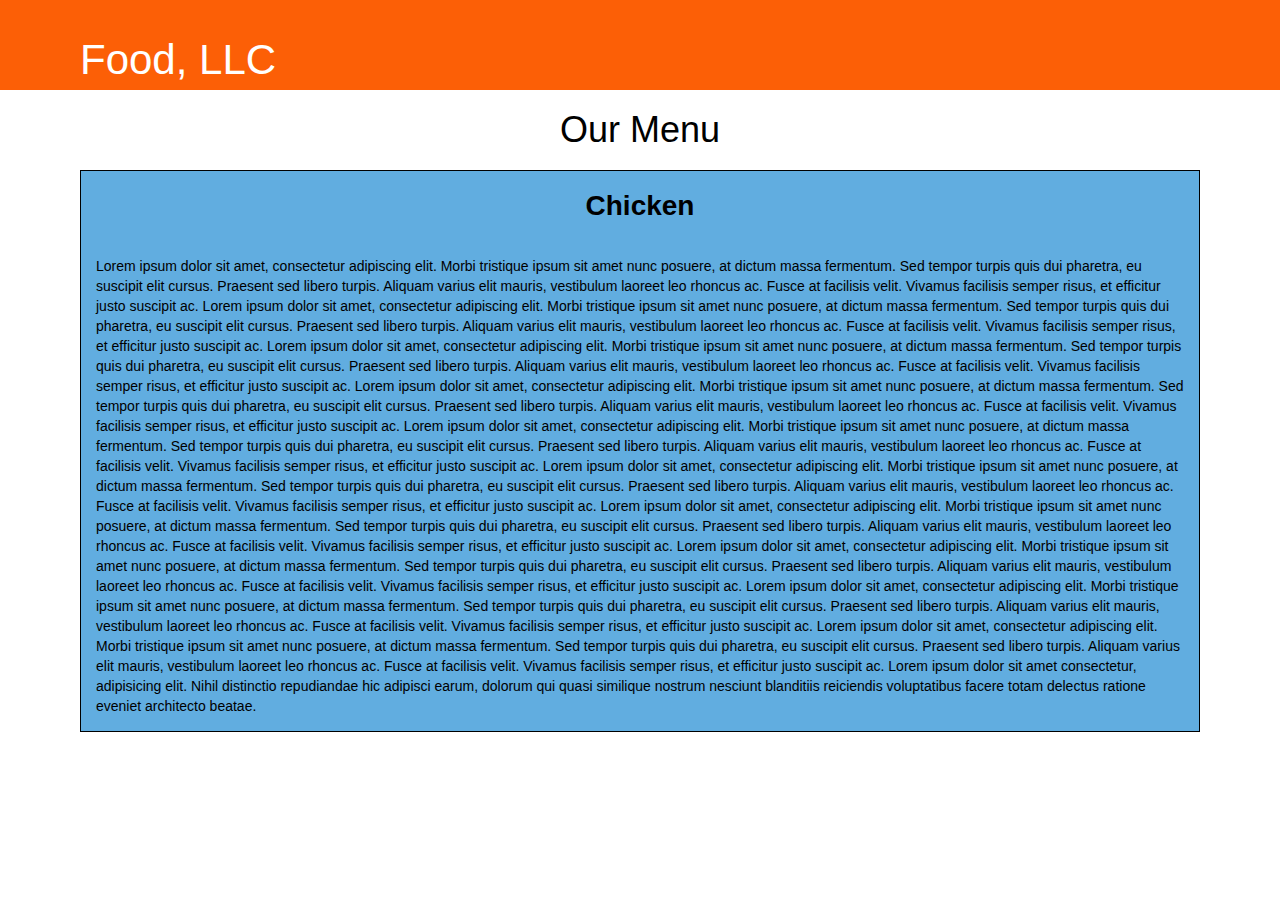
==== mod3_solution/index.html @ 8ab1fb4c "Very good, recommend all to see it)))))000" ====
<!DOCTYPE html>
<html>
<head>
	<meta charset="utf-8">
	<meta name="viewport" content="width=device-width, initial-scale=1">
	
	<link rel="stylesheet" href="css/bootstrap.min.css">
    <link rel="stylesheet" href="css/styles.css">
	
	<title>Mod3_Solution</title>
</head>
<body>
    <header class="nav-header">
    <nav id="header-nav" class="navbar navbar-default">
      <div class="container">
        <div class="navbar-header">
          <div class="navbar-brand">
            <p class="nav-brand">Food, LLC</p>
          </div>

          <button type="button" class="navbar-toggle collapsed" data-toggle="collapse" data-target="#collapsable-nav" aria-expanded="true">
            <span class="sr-only">Toggle navigation</span>
            <span class="icon-bar"></span>
            <span class="icon-bar"></span>
            <span class="icon-bar"></span>
          </button>
        </div>
        

        <!-- <div id="collapsable-nav" class="collapse navbar-collapse">
          <ul id="nav-list" class="nav navbar-nav navbar-right visible-xs"> -->

        <div id="collapsable-nav" class="collapse navbar-collapse">
          <ul id="nav-list" class="nav navbar-nav navbar-right visible-xs">
            <li class="text-center">
              <a href="#section1"><p class="item">Section</p></a>
              <hr class="visible-xs">
            </li>            
            <li class="text-center">
              <a href="#section"><p class="item">Section</p></a>
              <hr class="visible-xs">
            </li>
            <li class="text-center">
              <a href="#section"><p class="item">Section</p></a>
            </li>
          </ul> 
        </div>
      </div>
    </nav>
  	</header>

	<h1 class="text-center">Our Menu</h1>

	<div class="container container-fluid">
	<div class="col-md-12">
		<section>
		<div class="title">
			Chicken
		</div>
		<p id="section1">
      Lorem ipsum dolor sit amet, consectetur adipiscing elit. Morbi tristique ipsum sit amet nunc posuere, at dictum massa fermentum. Sed tempor turpis quis dui pharetra, eu suscipit elit cursus. Praesent sed libero turpis. Aliquam varius elit mauris, vestibulum laoreet leo rhoncus ac. Fusce at facilisis velit. Vivamus facilisis semper risus, et efficitur justo suscipit ac. Lorem ipsum dolor sit amet, consectetur adipiscing elit. Morbi tristique ipsum sit amet nunc posuere, at dictum massa fermentum. Sed tempor turpis quis dui pharetra, eu suscipit elit cursus. Praesent sed libero turpis. Aliquam varius elit mauris, vestibulum laoreet leo rhoncus ac. Fusce at facilisis velit. Vivamus facilisis semper risus, et efficitur justo suscipit ac. Lorem ipsum dolor sit amet, consectetur adipiscing elit. Morbi tristique ipsum sit amet nunc posuere, at dictum massa fermentum. Sed tempor turpis quis dui pharetra, eu suscipit elit cursus. Praesent sed libero turpis. Aliquam varius elit mauris, vestibulum laoreet leo rhoncus ac. Fusce at facilisis velit. Vivamus facilisis semper risus, et efficitur justo suscipit ac. Lorem ipsum dolor sit amet, consectetur adipiscing elit. Morbi tristique ipsum sit amet nunc posuere, at dictum massa fermentum. Sed tempor turpis quis dui pharetra, eu suscipit elit cursus. Praesent sed libero turpis. Aliquam varius elit mauris, vestibulum laoreet leo rhoncus ac. Fusce at facilisis velit. Vivamus facilisis semper risus, et efficitur justo suscipit ac. Lorem ipsum dolor sit amet, consectetur adipiscing elit. Morbi tristique ipsum sit amet nunc posuere, at dictum massa fermentum. Sed tempor turpis quis dui pharetra, eu suscipit elit cursus. Praesent sed libero turpis. Aliquam varius elit mauris, vestibulum laoreet leo rhoncus ac. Fusce at facilisis velit. Vivamus facilisis semper risus, et efficitur justo suscipit ac.
      Lorem ipsum dolor sit amet, consectetur adipiscing elit. Morbi tristique ipsum sit amet nunc posuere, at dictum massa fermentum. Sed tempor turpis quis dui pharetra, eu suscipit elit cursus. Praesent sed libero turpis. Aliquam varius elit mauris, vestibulum laoreet leo rhoncus ac. Fusce at facilisis velit. Vivamus facilisis semper risus, et efficitur justo suscipit ac. Lorem ipsum dolor sit amet, consectetur adipiscing elit. Morbi tristique ipsum sit amet nunc posuere, at dictum massa fermentum. Sed tempor turpis quis dui pharetra, eu suscipit elit cursus. Praesent sed libero turpis. Aliquam varius elit mauris, vestibulum laoreet leo rhoncus ac. Fusce at facilisis velit. Vivamus facilisis semper risus, et efficitur justo suscipit ac. Lorem ipsum dolor sit amet, consectetur adipiscing elit. Morbi tristique ipsum sit amet nunc posuere, at dictum massa fermentum. Sed tempor turpis quis dui pharetra, eu suscipit elit cursus. Praesent sed libero turpis. Aliquam varius elit mauris, vestibulum laoreet leo rhoncus ac. Fusce at facilisis velit. Vivamus facilisis semper risus, et efficitur justo suscipit ac. Lorem ipsum dolor sit amet, consectetur adipiscing elit. Morbi tristique ipsum sit amet nunc posuere, at dictum massa fermentum. Sed tempor turpis quis dui pharetra, eu suscipit elit cursus. Praesent sed libero turpis. Aliquam varius elit mauris, vestibulum laoreet leo rhoncus ac. Fusce at facilisis velit. Vivamus facilisis semper risus, et efficitur justo suscipit ac. Lorem ipsum dolor sit amet, consectetur adipiscing elit. Morbi tristique ipsum sit amet nunc posuere, at dictum massa fermentum. Sed tempor turpis quis dui pharetra, eu suscipit elit cursus. Praesent sed libero turpis. Aliquam varius elit mauris, vestibulum laoreet leo rhoncus ac. Fusce at facilisis velit. Vivamus facilisis semper risus, et efficitur justo suscipit ac.
      Lorem ipsum dolor sit amet consectetur, adipisicing elit. Nihil distinctio repudiandae hic adipisci earum, dolorum qui quasi similique nostrum nesciunt blanditiis reiciendis voluptatibus facere totam delectus ratione eveniet architecto beatae.
		</p>
		</section>
	</div>
	</div>
	</div>

	<script src="js/jquery-1.11.3.min.js"></script>
	<script src="js/bootstrap.min.js"></script>
  <script src="js/script.js"></script>
</body>
</html>
---- mod3_solution/css/styles.css ----
* {
  box-sizing: border-box;
  }

  h1 {
  font-family: 'Gill Sans', 'Gill Sans MT', Calibri, 'Trebuchet MS', sans-serif;
  color: #000000;
  }

  body {
  background-color: #FFFFFF;
  }

  p {
  padding: 15px;
  margin: auto;
  }
  .nav>li>a {
    padding: 20px;
  }
  #nav-list {
    margin-top: 10px;
  }
  .container {
  border: none;
  margin-left: auto;
  margin-right: auto;
  margin-top: 10px;
  margin-bottom: 10px;
  padding: 10px;
  }

  section {
  border:	1px solid black;
  background-color: rgb(97, 173, 224);
  width: 100%;
  height: auto;
  font-family: Helvetica;
  color: black;
  position: relative;
  overflow: auto;
  }

 .title{
  text-align: center;
  font-family: Georgia,sans-serif;
  font-weight: bold;
  font-size: 200%;
  padding: 15px;
  }


  #chicken-div {
  margin-bottom: 10px;
  margin-top: 10px;
  }

  .navbar-brand {
  font-size: 2em;
  border: 0 0 10px 10px;
  color: #FFFFFF;
  }

  #header-nav {
  border: 0;
  border-radius: 0;
  background-color: #FC5F06;
  color: #FFFFFF;
  }

  .navbar-header button.navbar-toggle, .navbar-header .icon-bar {
  border: 1px solid #61122f;
  }
  .navbar-header button.navbar-toggle {
  clear: both;
  margin-top: -30px;
  }

  .nav-header {
  background-color: #FFFFFF;
  }
  .nav-brand {
  color: #FFFFFF;
  font-size: 1.5em;
  }

  #nav-list {
  color: white;
  }

  hr {
    border-color: white;
  }

  .item {
    color: white;
    font-size: 1.2em;
  }
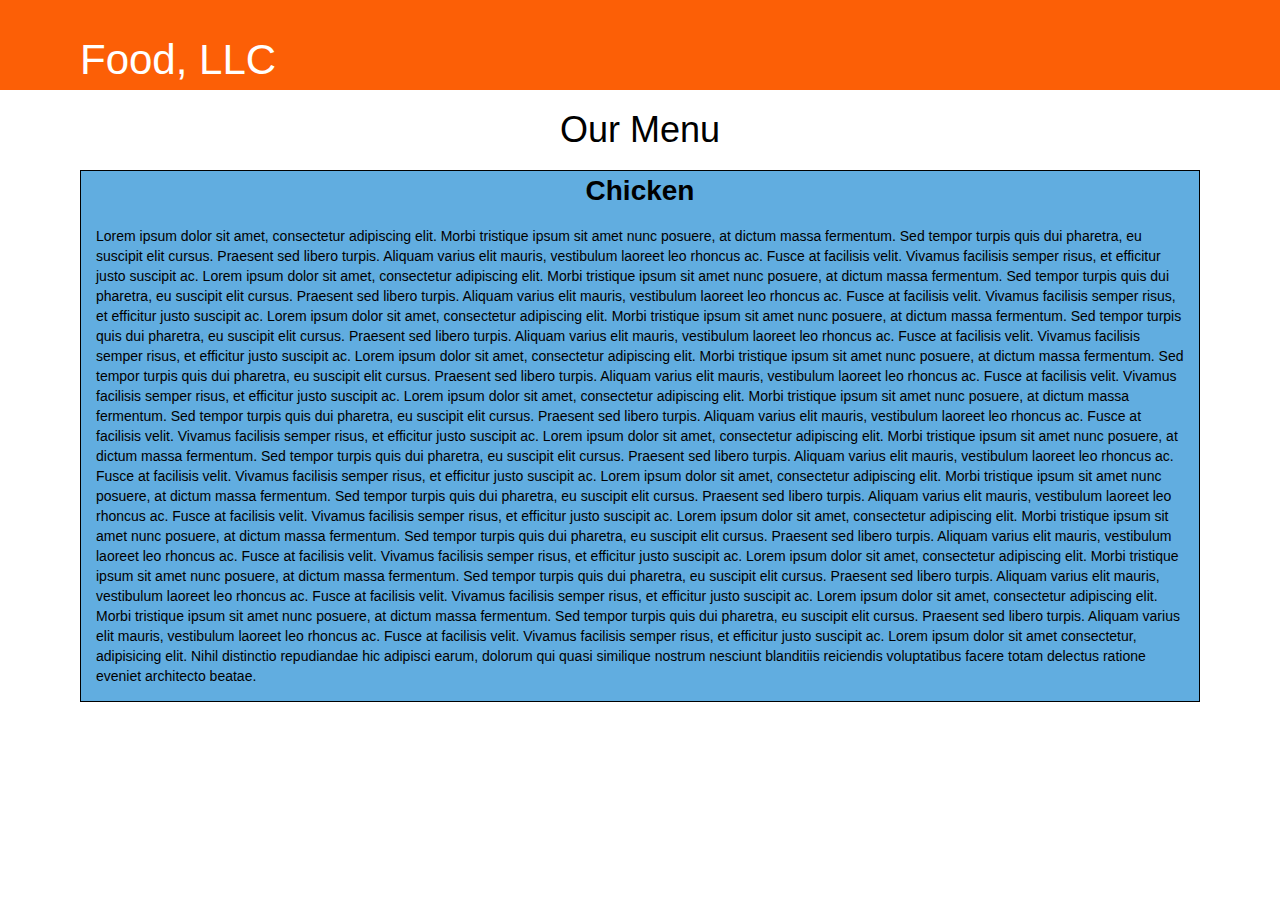
==== commit 714a8249: "update" ====
--- a/mod3_solution/index.html
+++ b/mod3_solution/index.html
@@ -33,15 +33,15 @@
         <div id="collapsable-nav" class="collapse navbar-collapse">
           <ul id="nav-list" class="nav navbar-nav navbar-right visible-xs">
             <li class="text-center">
-              <a href="#section1"><p class="item">Section</p></a>
+              <a href="#section1"><p class="item">Chicken</p></a>
               <hr class="visible-xs">
             </li>            
             <li class="text-center">
-              <a href="#section"><p class="item">Section</p></a>
+              <a href="#section"><p class="item">Beef</p></a>
               <hr class="visible-xs">
             </li>
             <li class="text-center">
-              <a href="#section"><p class="item">Section</p></a>
+              <a href="#section"><p class="item">Sushi</p></a>
             </li>
           </ul> 
         </div>
@@ -52,7 +52,7 @@
 	<h1 class="text-center">Our Menu</h1>
 
 	<div class="container container-fluid">
-	<div class="col-md-12">
+	<div class="col-md-12 col-sm-12 col-xs-12">
 		<section>
 		<div class="title">
 			Chicken
--- a/mod3_solution/css/styles.css
+++ b/mod3_solution/css/styles.css
@@ -46,7 +46,6 @@
   font-family: Georgia,sans-serif;
   font-weight: bold;
   font-size: 200%;
-  padding: 15px;
   }
 
 
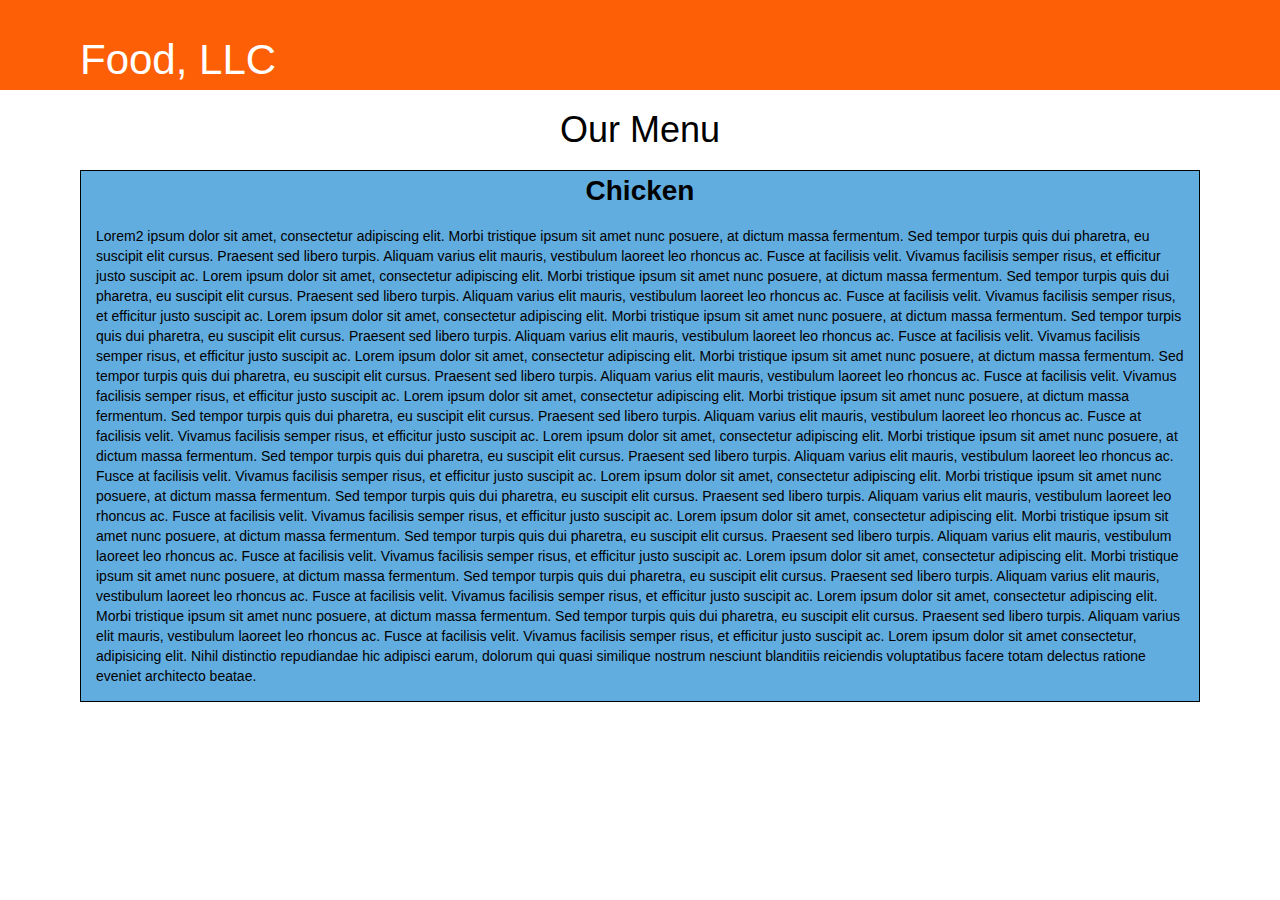
==== commit e604a3da: "bb" ====
--- a/mod3_solution/index.html
+++ b/mod3_solution/index.html
@@ -58,7 +58,7 @@
 			Chicken
 		</div>
 		<p id="section1">
-      Lorem ipsum dolor sit amet, consectetur adipiscing elit. Morbi tristique ipsum sit amet nunc posuere, at dictum massa fermentum. Sed tempor turpis quis dui pharetra, eu suscipit elit cursus. Praesent sed libero turpis. Aliquam varius elit mauris, vestibulum laoreet leo rhoncus ac. Fusce at facilisis velit. Vivamus facilisis semper risus, et efficitur justo suscipit ac. Lorem ipsum dolor sit amet, consectetur adipiscing elit. Morbi tristique ipsum sit amet nunc posuere, at dictum massa fermentum. Sed tempor turpis quis dui pharetra, eu suscipit elit cursus. Praesent sed libero turpis. Aliquam varius elit mauris, vestibulum laoreet leo rhoncus ac. Fusce at facilisis velit. Vivamus facilisis semper risus, et efficitur justo suscipit ac. Lorem ipsum dolor sit amet, consectetur adipiscing elit. Morbi tristique ipsum sit amet nunc posuere, at dictum massa fermentum. Sed tempor turpis quis dui pharetra, eu suscipit elit cursus. Praesent sed libero turpis. Aliquam varius elit mauris, vestibulum laoreet leo rhoncus ac. Fusce at facilisis velit. Vivamus facilisis semper risus, et efficitur justo suscipit ac. Lorem ipsum dolor sit amet, consectetur adipiscing elit. Morbi tristique ipsum sit amet nunc posuere, at dictum massa fermentum. Sed tempor turpis quis dui pharetra, eu suscipit elit cursus. Praesent sed libero turpis. Aliquam varius elit mauris, vestibulum laoreet leo rhoncus ac. Fusce at facilisis velit. Vivamus facilisis semper risus, et efficitur justo suscipit ac. Lorem ipsum dolor sit amet, consectetur adipiscing elit. Morbi tristique ipsum sit amet nunc posuere, at dictum massa fermentum. Sed tempor turpis quis dui pharetra, eu suscipit elit cursus. Praesent sed libero turpis. Aliquam varius elit mauris, vestibulum laoreet leo rhoncus ac. Fusce at facilisis velit. Vivamus facilisis semper risus, et efficitur justo suscipit ac.
+      Lorem2 ipsum dolor sit amet, consectetur adipiscing elit. Morbi tristique ipsum sit amet nunc posuere, at dictum massa fermentum. Sed tempor turpis quis dui pharetra, eu suscipit elit cursus. Praesent sed libero turpis. Aliquam varius elit mauris, vestibulum laoreet leo rhoncus ac. Fusce at facilisis velit. Vivamus facilisis semper risus, et efficitur justo suscipit ac. Lorem ipsum dolor sit amet, consectetur adipiscing elit. Morbi tristique ipsum sit amet nunc posuere, at dictum massa fermentum. Sed tempor turpis quis dui pharetra, eu suscipit elit cursus. Praesent sed libero turpis. Aliquam varius elit mauris, vestibulum laoreet leo rhoncus ac. Fusce at facilisis velit. Vivamus facilisis semper risus, et efficitur justo suscipit ac. Lorem ipsum dolor sit amet, consectetur adipiscing elit. Morbi tristique ipsum sit amet nunc posuere, at dictum massa fermentum. Sed tempor turpis quis dui pharetra, eu suscipit elit cursus. Praesent sed libero turpis. Aliquam varius elit mauris, vestibulum laoreet leo rhoncus ac. Fusce at facilisis velit. Vivamus facilisis semper risus, et efficitur justo suscipit ac. Lorem ipsum dolor sit amet, consectetur adipiscing elit. Morbi tristique ipsum sit amet nunc posuere, at dictum massa fermentum. Sed tempor turpis quis dui pharetra, eu suscipit elit cursus. Praesent sed libero turpis. Aliquam varius elit mauris, vestibulum laoreet leo rhoncus ac. Fusce at facilisis velit. Vivamus facilisis semper risus, et efficitur justo suscipit ac. Lorem ipsum dolor sit amet, consectetur adipiscing elit. Morbi tristique ipsum sit amet nunc posuere, at dictum massa fermentum. Sed tempor turpis quis dui pharetra, eu suscipit elit cursus. Praesent sed libero turpis. Aliquam varius elit mauris, vestibulum laoreet leo rhoncus ac. Fusce at facilisis velit. Vivamus facilisis semper risus, et efficitur justo suscipit ac.
       Lorem ipsum dolor sit amet, consectetur adipiscing elit. Morbi tristique ipsum sit amet nunc posuere, at dictum massa fermentum. Sed tempor turpis quis dui pharetra, eu suscipit elit cursus. Praesent sed libero turpis. Aliquam varius elit mauris, vestibulum laoreet leo rhoncus ac. Fusce at facilisis velit. Vivamus facilisis semper risus, et efficitur justo suscipit ac. Lorem ipsum dolor sit amet, consectetur adipiscing elit. Morbi tristique ipsum sit amet nunc posuere, at dictum massa fermentum. Sed tempor turpis quis dui pharetra, eu suscipit elit cursus. Praesent sed libero turpis. Aliquam varius elit mauris, vestibulum laoreet leo rhoncus ac. Fusce at facilisis velit. Vivamus facilisis semper risus, et efficitur justo suscipit ac. Lorem ipsum dolor sit amet, consectetur adipiscing elit. Morbi tristique ipsum sit amet nunc posuere, at dictum massa fermentum. Sed tempor turpis quis dui pharetra, eu suscipit elit cursus. Praesent sed libero turpis. Aliquam varius elit mauris, vestibulum laoreet leo rhoncus ac. Fusce at facilisis velit. Vivamus facilisis semper risus, et efficitur justo suscipit ac. Lorem ipsum dolor sit amet, consectetur adipiscing elit. Morbi tristique ipsum sit amet nunc posuere, at dictum massa fermentum. Sed tempor turpis quis dui pharetra, eu suscipit elit cursus. Praesent sed libero turpis. Aliquam varius elit mauris, vestibulum laoreet leo rhoncus ac. Fusce at facilisis velit. Vivamus facilisis semper risus, et efficitur justo suscipit ac. Lorem ipsum dolor sit amet, consectetur adipiscing elit. Morbi tristique ipsum sit amet nunc posuere, at dictum massa fermentum. Sed tempor turpis quis dui pharetra, eu suscipit elit cursus. Praesent sed libero turpis. Aliquam varius elit mauris, vestibulum laoreet leo rhoncus ac. Fusce at facilisis velit. Vivamus facilisis semper risus, et efficitur justo suscipit ac.
       Lorem ipsum dolor sit amet consectetur, adipisicing elit. Nihil distinctio repudiandae hic adipisci earum, dolorum qui quasi similique nostrum nesciunt blanditiis reiciendis voluptatibus facere totam delectus ratione eveniet architecto beatae.
 		</p>
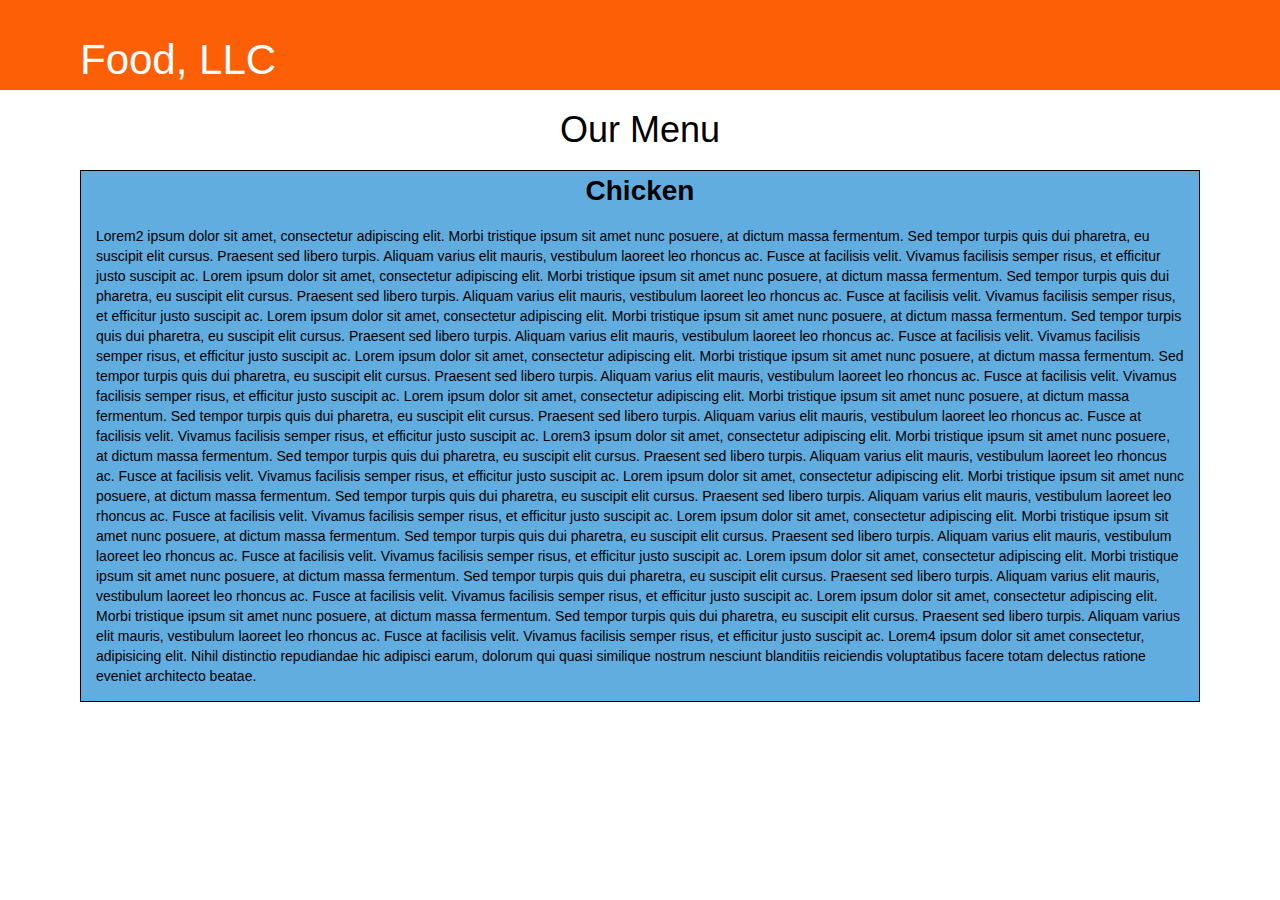
==== commit a994c998: "vc" ====
--- a/mod3_solution/index.html
+++ b/mod3_solution/index.html
@@ -59,8 +59,8 @@
 		</div>
 		<p id="section1">
       Lorem2 ipsum dolor sit amet, consectetur adipiscing elit. Morbi tristique ipsum sit amet nunc posuere, at dictum massa fermentum. Sed tempor turpis quis dui pharetra, eu suscipit elit cursus. Praesent sed libero turpis. Aliquam varius elit mauris, vestibulum laoreet leo rhoncus ac. Fusce at facilisis velit. Vivamus facilisis semper risus, et efficitur justo suscipit ac. Lorem ipsum dolor sit amet, consectetur adipiscing elit. Morbi tristique ipsum sit amet nunc posuere, at dictum massa fermentum. Sed tempor turpis quis dui pharetra, eu suscipit elit cursus. Praesent sed libero turpis. Aliquam varius elit mauris, vestibulum laoreet leo rhoncus ac. Fusce at facilisis velit. Vivamus facilisis semper risus, et efficitur justo suscipit ac. Lorem ipsum dolor sit amet, consectetur adipiscing elit. Morbi tristique ipsum sit amet nunc posuere, at dictum massa fermentum. Sed tempor turpis quis dui pharetra, eu suscipit elit cursus. Praesent sed libero turpis. Aliquam varius elit mauris, vestibulum laoreet leo rhoncus ac. Fusce at facilisis velit. Vivamus facilisis semper risus, et efficitur justo suscipit ac. Lorem ipsum dolor sit amet, consectetur adipiscing elit. Morbi tristique ipsum sit amet nunc posuere, at dictum massa fermentum. Sed tempor turpis quis dui pharetra, eu suscipit elit cursus. Praesent sed libero turpis. Aliquam varius elit mauris, vestibulum laoreet leo rhoncus ac. Fusce at facilisis velit. Vivamus facilisis semper risus, et efficitur justo suscipit ac. Lorem ipsum dolor sit amet, consectetur adipiscing elit. Morbi tristique ipsum sit amet nunc posuere, at dictum massa fermentum. Sed tempor turpis quis dui pharetra, eu suscipit elit cursus. Praesent sed libero turpis. Aliquam varius elit mauris, vestibulum laoreet leo rhoncus ac. Fusce at facilisis velit. Vivamus facilisis semper risus, et efficitur justo suscipit ac.
-      Lorem ipsum dolor sit amet, consectetur adipiscing elit. Morbi tristique ipsum sit amet nunc posuere, at dictum massa fermentum. Sed tempor turpis quis dui pharetra, eu suscipit elit cursus. Praesent sed libero turpis. Aliquam varius elit mauris, vestibulum laoreet leo rhoncus ac. Fusce at facilisis velit. Vivamus facilisis semper risus, et efficitur justo suscipit ac. Lorem ipsum dolor sit amet, consectetur adipiscing elit. Morbi tristique ipsum sit amet nunc posuere, at dictum massa fermentum. Sed tempor turpis quis dui pharetra, eu suscipit elit cursus. Praesent sed libero turpis. Aliquam varius elit mauris, vestibulum laoreet leo rhoncus ac. Fusce at facilisis velit. Vivamus facilisis semper risus, et efficitur justo suscipit ac. Lorem ipsum dolor sit amet, consectetur adipiscing elit. Morbi tristique ipsum sit amet nunc posuere, at dictum massa fermentum. Sed tempor turpis quis dui pharetra, eu suscipit elit cursus. Praesent sed libero turpis. Aliquam varius elit mauris, vestibulum laoreet leo rhoncus ac. Fusce at facilisis velit. Vivamus facilisis semper risus, et efficitur justo suscipit ac. Lorem ipsum dolor sit amet, consectetur adipiscing elit. Morbi tristique ipsum sit amet nunc posuere, at dictum massa fermentum. Sed tempor turpis quis dui pharetra, eu suscipit elit cursus. Praesent sed libero turpis. Aliquam varius elit mauris, vestibulum laoreet leo rhoncus ac. Fusce at facilisis velit. Vivamus facilisis semper risus, et efficitur justo suscipit ac. Lorem ipsum dolor sit amet, consectetur adipiscing elit. Morbi tristique ipsum sit amet nunc posuere, at dictum massa fermentum. Sed tempor turpis quis dui pharetra, eu suscipit elit cursus. Praesent sed libero turpis. Aliquam varius elit mauris, vestibulum laoreet leo rhoncus ac. Fusce at facilisis velit. Vivamus facilisis semper risus, et efficitur justo suscipit ac.
-      Lorem ipsum dolor sit amet consectetur, adipisicing elit. Nihil distinctio repudiandae hic adipisci earum, dolorum qui quasi similique nostrum nesciunt blanditiis reiciendis voluptatibus facere totam delectus ratione eveniet architecto beatae.
+      Lorem3 ipsum dolor sit amet, consectetur adipiscing elit. Morbi tristique ipsum sit amet nunc posuere, at dictum massa fermentum. Sed tempor turpis quis dui pharetra, eu suscipit elit cursus. Praesent sed libero turpis. Aliquam varius elit mauris, vestibulum laoreet leo rhoncus ac. Fusce at facilisis velit. Vivamus facilisis semper risus, et efficitur justo suscipit ac. Lorem ipsum dolor sit amet, consectetur adipiscing elit. Morbi tristique ipsum sit amet nunc posuere, at dictum massa fermentum. Sed tempor turpis quis dui pharetra, eu suscipit elit cursus. Praesent sed libero turpis. Aliquam varius elit mauris, vestibulum laoreet leo rhoncus ac. Fusce at facilisis velit. Vivamus facilisis semper risus, et efficitur justo suscipit ac. Lorem ipsum dolor sit amet, consectetur adipiscing elit. Morbi tristique ipsum sit amet nunc posuere, at dictum massa fermentum. Sed tempor turpis quis dui pharetra, eu suscipit elit cursus. Praesent sed libero turpis. Aliquam varius elit mauris, vestibulum laoreet leo rhoncus ac. Fusce at facilisis velit. Vivamus facilisis semper risus, et efficitur justo suscipit ac. Lorem ipsum dolor sit amet, consectetur adipiscing elit. Morbi tristique ipsum sit amet nunc posuere, at dictum massa fermentum. Sed tempor turpis quis dui pharetra, eu suscipit elit cursus. Praesent sed libero turpis. Aliquam varius elit mauris, vestibulum laoreet leo rhoncus ac. Fusce at facilisis velit. Vivamus facilisis semper risus, et efficitur justo suscipit ac. Lorem ipsum dolor sit amet, consectetur adipiscing elit. Morbi tristique ipsum sit amet nunc posuere, at dictum massa fermentum. Sed tempor turpis quis dui pharetra, eu suscipit elit cursus. Praesent sed libero turpis. Aliquam varius elit mauris, vestibulum laoreet leo rhoncus ac. Fusce at facilisis velit. Vivamus facilisis semper risus, et efficitur justo suscipit ac.
+      Lorem4 ipsum dolor sit amet consectetur, adipisicing elit. Nihil distinctio repudiandae hic adipisci earum, dolorum qui quasi similique nostrum nesciunt blanditiis reiciendis voluptatibus facere totam delectus ratione eveniet architecto beatae.
 		</p>
 		</section>
 	</div>
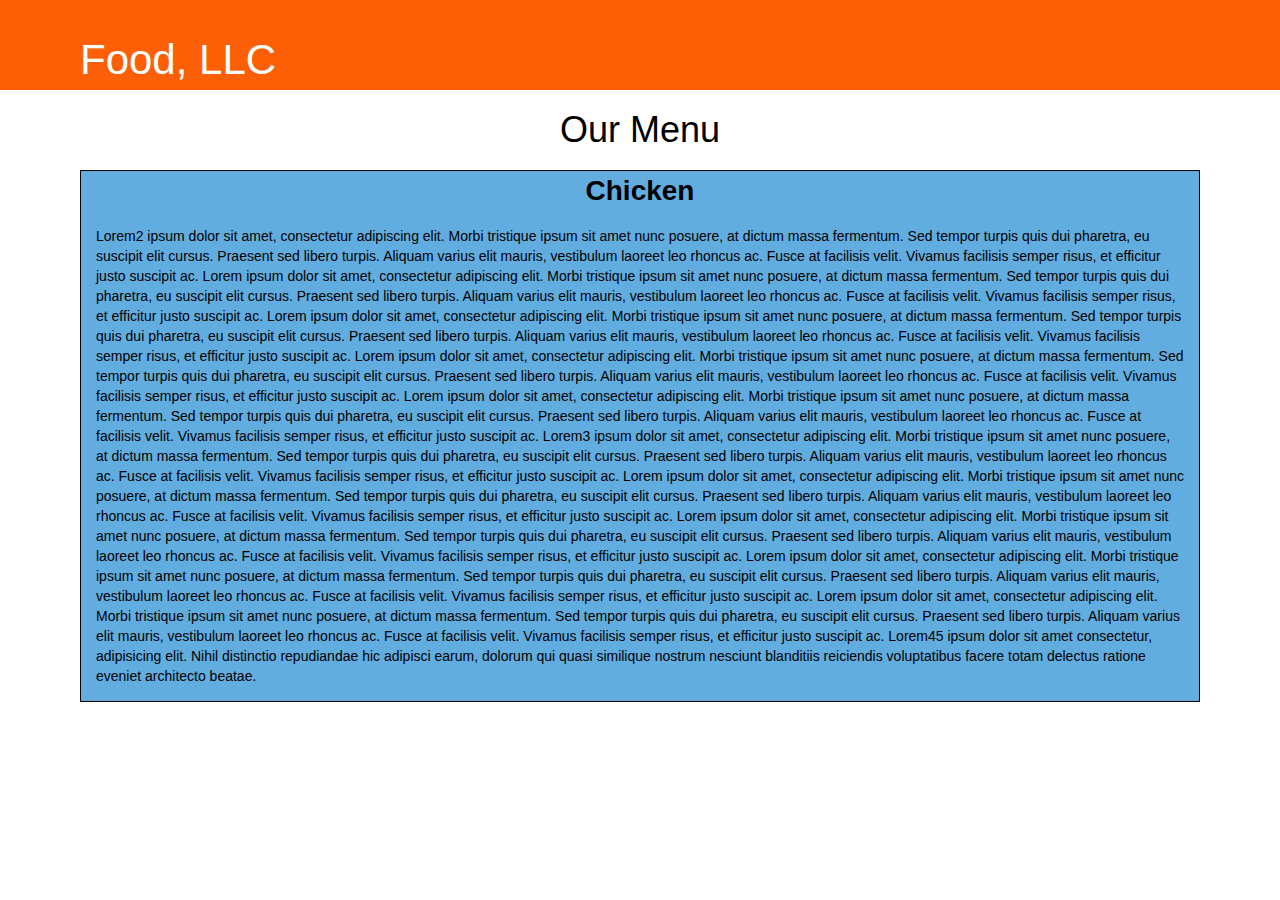
==== commit e7849b5c: "vfffc" ====
--- a/mod3_solution/index.html
+++ b/mod3_solution/index.html
@@ -60,7 +60,7 @@
 		<p id="section1">
       Lorem2 ipsum dolor sit amet, consectetur adipiscing elit. Morbi tristique ipsum sit amet nunc posuere, at dictum massa fermentum. Sed tempor turpis quis dui pharetra, eu suscipit elit cursus. Praesent sed libero turpis. Aliquam varius elit mauris, vestibulum laoreet leo rhoncus ac. Fusce at facilisis velit. Vivamus facilisis semper risus, et efficitur justo suscipit ac. Lorem ipsum dolor sit amet, consectetur adipiscing elit. Morbi tristique ipsum sit amet nunc posuere, at dictum massa fermentum. Sed tempor turpis quis dui pharetra, eu suscipit elit cursus. Praesent sed libero turpis. Aliquam varius elit mauris, vestibulum laoreet leo rhoncus ac. Fusce at facilisis velit. Vivamus facilisis semper risus, et efficitur justo suscipit ac. Lorem ipsum dolor sit amet, consectetur adipiscing elit. Morbi tristique ipsum sit amet nunc posuere, at dictum massa fermentum. Sed tempor turpis quis dui pharetra, eu suscipit elit cursus. Praesent sed libero turpis. Aliquam varius elit mauris, vestibulum laoreet leo rhoncus ac. Fusce at facilisis velit. Vivamus facilisis semper risus, et efficitur justo suscipit ac. Lorem ipsum dolor sit amet, consectetur adipiscing elit. Morbi tristique ipsum sit amet nunc posuere, at dictum massa fermentum. Sed tempor turpis quis dui pharetra, eu suscipit elit cursus. Praesent sed libero turpis. Aliquam varius elit mauris, vestibulum laoreet leo rhoncus ac. Fusce at facilisis velit. Vivamus facilisis semper risus, et efficitur justo suscipit ac. Lorem ipsum dolor sit amet, consectetur adipiscing elit. Morbi tristique ipsum sit amet nunc posuere, at dictum massa fermentum. Sed tempor turpis quis dui pharetra, eu suscipit elit cursus. Praesent sed libero turpis. Aliquam varius elit mauris, vestibulum laoreet leo rhoncus ac. Fusce at facilisis velit. Vivamus facilisis semper risus, et efficitur justo suscipit ac.
       Lorem3 ipsum dolor sit amet, consectetur adipiscing elit. Morbi tristique ipsum sit amet nunc posuere, at dictum massa fermentum. Sed tempor turpis quis dui pharetra, eu suscipit elit cursus. Praesent sed libero turpis. Aliquam varius elit mauris, vestibulum laoreet leo rhoncus ac. Fusce at facilisis velit. Vivamus facilisis semper risus, et efficitur justo suscipit ac. Lorem ipsum dolor sit amet, consectetur adipiscing elit. Morbi tristique ipsum sit amet nunc posuere, at dictum massa fermentum. Sed tempor turpis quis dui pharetra, eu suscipit elit cursus. Praesent sed libero turpis. Aliquam varius elit mauris, vestibulum laoreet leo rhoncus ac. Fusce at facilisis velit. Vivamus facilisis semper risus, et efficitur justo suscipit ac. Lorem ipsum dolor sit amet, consectetur adipiscing elit. Morbi tristique ipsum sit amet nunc posuere, at dictum massa fermentum. Sed tempor turpis quis dui pharetra, eu suscipit elit cursus. Praesent sed libero turpis. Aliquam varius elit mauris, vestibulum laoreet leo rhoncus ac. Fusce at facilisis velit. Vivamus facilisis semper risus, et efficitur justo suscipit ac. Lorem ipsum dolor sit amet, consectetur adipiscing elit. Morbi tristique ipsum sit amet nunc posuere, at dictum massa fermentum. Sed tempor turpis quis dui pharetra, eu suscipit elit cursus. Praesent sed libero turpis. Aliquam varius elit mauris, vestibulum laoreet leo rhoncus ac. Fusce at facilisis velit. Vivamus facilisis semper risus, et efficitur justo suscipit ac. Lorem ipsum dolor sit amet, consectetur adipiscing elit. Morbi tristique ipsum sit amet nunc posuere, at dictum massa fermentum. Sed tempor turpis quis dui pharetra, eu suscipit elit cursus. Praesent sed libero turpis. Aliquam varius elit mauris, vestibulum laoreet leo rhoncus ac. Fusce at facilisis velit. Vivamus facilisis semper risus, et efficitur justo suscipit ac.
-      Lorem4 ipsum dolor sit amet consectetur, adipisicing elit. Nihil distinctio repudiandae hic adipisci earum, dolorum qui quasi similique nostrum nesciunt blanditiis reiciendis voluptatibus facere totam delectus ratione eveniet architecto beatae.
+      Lorem45 ipsum dolor sit amet consectetur, adipisicing elit. Nihil distinctio repudiandae hic adipisci earum, dolorum qui quasi similique nostrum nesciunt blanditiis reiciendis voluptatibus facere totam delectus ratione eveniet architecto beatae.
 		</p>
 		</section>
 	</div>
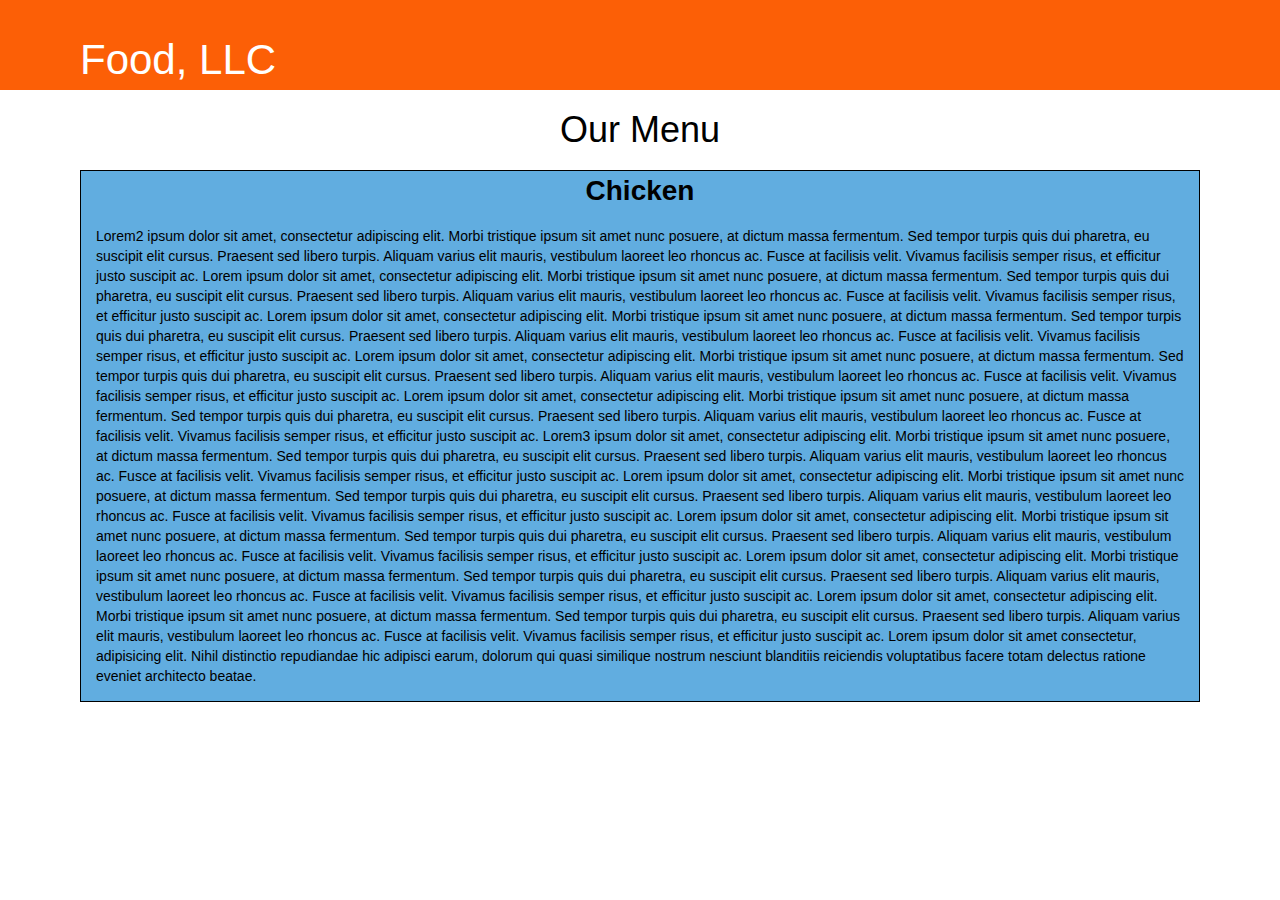
==== commit 002378b0: "12333" ====
--- a/mod3_solution/index.html
+++ b/mod3_solution/index.html
@@ -60,7 +60,7 @@
 		<p id="section1">
       Lorem2 ipsum dolor sit amet, consectetur adipiscing elit. Morbi tristique ipsum sit amet nunc posuere, at dictum massa fermentum. Sed tempor turpis quis dui pharetra, eu suscipit elit cursus. Praesent sed libero turpis. Aliquam varius elit mauris, vestibulum laoreet leo rhoncus ac. Fusce at facilisis velit. Vivamus facilisis semper risus, et efficitur justo suscipit ac. Lorem ipsum dolor sit amet, consectetur adipiscing elit. Morbi tristique ipsum sit amet nunc posuere, at dictum massa fermentum. Sed tempor turpis quis dui pharetra, eu suscipit elit cursus. Praesent sed libero turpis. Aliquam varius elit mauris, vestibulum laoreet leo rhoncus ac. Fusce at facilisis velit. Vivamus facilisis semper risus, et efficitur justo suscipit ac. Lorem ipsum dolor sit amet, consectetur adipiscing elit. Morbi tristique ipsum sit amet nunc posuere, at dictum massa fermentum. Sed tempor turpis quis dui pharetra, eu suscipit elit cursus. Praesent sed libero turpis. Aliquam varius elit mauris, vestibulum laoreet leo rhoncus ac. Fusce at facilisis velit. Vivamus facilisis semper risus, et efficitur justo suscipit ac. Lorem ipsum dolor sit amet, consectetur adipiscing elit. Morbi tristique ipsum sit amet nunc posuere, at dictum massa fermentum. Sed tempor turpis quis dui pharetra, eu suscipit elit cursus. Praesent sed libero turpis. Aliquam varius elit mauris, vestibulum laoreet leo rhoncus ac. Fusce at facilisis velit. Vivamus facilisis semper risus, et efficitur justo suscipit ac. Lorem ipsum dolor sit amet, consectetur adipiscing elit. Morbi tristique ipsum sit amet nunc posuere, at dictum massa fermentum. Sed tempor turpis quis dui pharetra, eu suscipit elit cursus. Praesent sed libero turpis. Aliquam varius elit mauris, vestibulum laoreet leo rhoncus ac. Fusce at facilisis velit. Vivamus facilisis semper risus, et efficitur justo suscipit ac.
       Lorem3 ipsum dolor sit amet, consectetur adipiscing elit. Morbi tristique ipsum sit amet nunc posuere, at dictum massa fermentum. Sed tempor turpis quis dui pharetra, eu suscipit elit cursus. Praesent sed libero turpis. Aliquam varius elit mauris, vestibulum laoreet leo rhoncus ac. Fusce at facilisis velit. Vivamus facilisis semper risus, et efficitur justo suscipit ac. Lorem ipsum dolor sit amet, consectetur adipiscing elit. Morbi tristique ipsum sit amet nunc posuere, at dictum massa fermentum. Sed tempor turpis quis dui pharetra, eu suscipit elit cursus. Praesent sed libero turpis. Aliquam varius elit mauris, vestibulum laoreet leo rhoncus ac. Fusce at facilisis velit. Vivamus facilisis semper risus, et efficitur justo suscipit ac. Lorem ipsum dolor sit amet, consectetur adipiscing elit. Morbi tristique ipsum sit amet nunc posuere, at dictum massa fermentum. Sed tempor turpis quis dui pharetra, eu suscipit elit cursus. Praesent sed libero turpis. Aliquam varius elit mauris, vestibulum laoreet leo rhoncus ac. Fusce at facilisis velit. Vivamus facilisis semper risus, et efficitur justo suscipit ac. Lorem ipsum dolor sit amet, consectetur adipiscing elit. Morbi tristique ipsum sit amet nunc posuere, at dictum massa fermentum. Sed tempor turpis quis dui pharetra, eu suscipit elit cursus. Praesent sed libero turpis. Aliquam varius elit mauris, vestibulum laoreet leo rhoncus ac. Fusce at facilisis velit. Vivamus facilisis semper risus, et efficitur justo suscipit ac. Lorem ipsum dolor sit amet, consectetur adipiscing elit. Morbi tristique ipsum sit amet nunc posuere, at dictum massa fermentum. Sed tempor turpis quis dui pharetra, eu suscipit elit cursus. Praesent sed libero turpis. Aliquam varius elit mauris, vestibulum laoreet leo rhoncus ac. Fusce at facilisis velit. Vivamus facilisis semper risus, et efficitur justo suscipit ac.
-      Lorem45 ipsum dolor sit amet consectetur, adipisicing elit. Nihil distinctio repudiandae hic adipisci earum, dolorum qui quasi similique nostrum nesciunt blanditiis reiciendis voluptatibus facere totam delectus ratione eveniet architecto beatae.
+      Lorem ipsum dolor sit amet consectetur, adipisicing elit. Nihil distinctio repudiandae hic adipisci earum, dolorum qui quasi similique nostrum nesciunt blanditiis reiciendis voluptatibus facere totam delectus ratione eveniet architecto beatae.
 		</p>
 		</section>
 	</div>
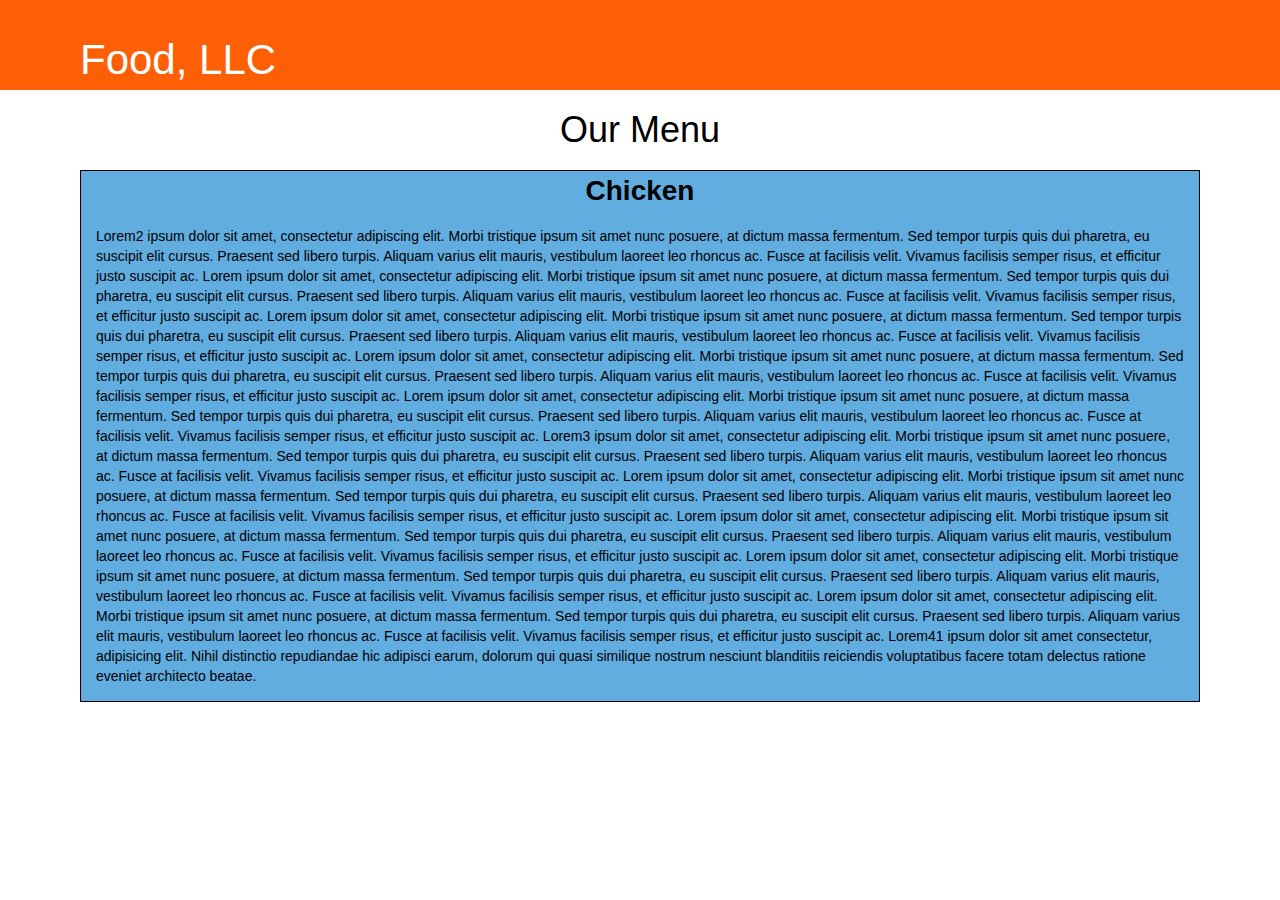
==== commit 1cd249c3: "1bbbbb3" ====
--- a/mod3_solution/index.html
+++ b/mod3_solution/index.html
@@ -60,7 +60,7 @@
 		<p id="section1">
       Lorem2 ipsum dolor sit amet, consectetur adipiscing elit. Morbi tristique ipsum sit amet nunc posuere, at dictum massa fermentum. Sed tempor turpis quis dui pharetra, eu suscipit elit cursus. Praesent sed libero turpis. Aliquam varius elit mauris, vestibulum laoreet leo rhoncus ac. Fusce at facilisis velit. Vivamus facilisis semper risus, et efficitur justo suscipit ac. Lorem ipsum dolor sit amet, consectetur adipiscing elit. Morbi tristique ipsum sit amet nunc posuere, at dictum massa fermentum. Sed tempor turpis quis dui pharetra, eu suscipit elit cursus. Praesent sed libero turpis. Aliquam varius elit mauris, vestibulum laoreet leo rhoncus ac. Fusce at facilisis velit. Vivamus facilisis semper risus, et efficitur justo suscipit ac. Lorem ipsum dolor sit amet, consectetur adipiscing elit. Morbi tristique ipsum sit amet nunc posuere, at dictum massa fermentum. Sed tempor turpis quis dui pharetra, eu suscipit elit cursus. Praesent sed libero turpis. Aliquam varius elit mauris, vestibulum laoreet leo rhoncus ac. Fusce at facilisis velit. Vivamus facilisis semper risus, et efficitur justo suscipit ac. Lorem ipsum dolor sit amet, consectetur adipiscing elit. Morbi tristique ipsum sit amet nunc posuere, at dictum massa fermentum. Sed tempor turpis quis dui pharetra, eu suscipit elit cursus. Praesent sed libero turpis. Aliquam varius elit mauris, vestibulum laoreet leo rhoncus ac. Fusce at facilisis velit. Vivamus facilisis semper risus, et efficitur justo suscipit ac. Lorem ipsum dolor sit amet, consectetur adipiscing elit. Morbi tristique ipsum sit amet nunc posuere, at dictum massa fermentum. Sed tempor turpis quis dui pharetra, eu suscipit elit cursus. Praesent sed libero turpis. Aliquam varius elit mauris, vestibulum laoreet leo rhoncus ac. Fusce at facilisis velit. Vivamus facilisis semper risus, et efficitur justo suscipit ac.
       Lorem3 ipsum dolor sit amet, consectetur adipiscing elit. Morbi tristique ipsum sit amet nunc posuere, at dictum massa fermentum. Sed tempor turpis quis dui pharetra, eu suscipit elit cursus. Praesent sed libero turpis. Aliquam varius elit mauris, vestibulum laoreet leo rhoncus ac. Fusce at facilisis velit. Vivamus facilisis semper risus, et efficitur justo suscipit ac. Lorem ipsum dolor sit amet, consectetur adipiscing elit. Morbi tristique ipsum sit amet nunc posuere, at dictum massa fermentum. Sed tempor turpis quis dui pharetra, eu suscipit elit cursus. Praesent sed libero turpis. Aliquam varius elit mauris, vestibulum laoreet leo rhoncus ac. Fusce at facilisis velit. Vivamus facilisis semper risus, et efficitur justo suscipit ac. Lorem ipsum dolor sit amet, consectetur adipiscing elit. Morbi tristique ipsum sit amet nunc posuere, at dictum massa fermentum. Sed tempor turpis quis dui pharetra, eu suscipit elit cursus. Praesent sed libero turpis. Aliquam varius elit mauris, vestibulum laoreet leo rhoncus ac. Fusce at facilisis velit. Vivamus facilisis semper risus, et efficitur justo suscipit ac. Lorem ipsum dolor sit amet, consectetur adipiscing elit. Morbi tristique ipsum sit amet nunc posuere, at dictum massa fermentum. Sed tempor turpis quis dui pharetra, eu suscipit elit cursus. Praesent sed libero turpis. Aliquam varius elit mauris, vestibulum laoreet leo rhoncus ac. Fusce at facilisis velit. Vivamus facilisis semper risus, et efficitur justo suscipit ac. Lorem ipsum dolor sit amet, consectetur adipiscing elit. Morbi tristique ipsum sit amet nunc posuere, at dictum massa fermentum. Sed tempor turpis quis dui pharetra, eu suscipit elit cursus. Praesent sed libero turpis. Aliquam varius elit mauris, vestibulum laoreet leo rhoncus ac. Fusce at facilisis velit. Vivamus facilisis semper risus, et efficitur justo suscipit ac.
-      Lorem ipsum dolor sit amet consectetur, adipisicing elit. Nihil distinctio repudiandae hic adipisci earum, dolorum qui quasi similique nostrum nesciunt blanditiis reiciendis voluptatibus facere totam delectus ratione eveniet architecto beatae.
+      Lorem41 ipsum dolor sit amet consectetur, adipisicing elit. Nihil distinctio repudiandae hic adipisci earum, dolorum qui quasi similique nostrum nesciunt blanditiis reiciendis voluptatibus facere totam delectus ratione eveniet architecto beatae.
 		</p>
 		</section>
 	</div>
